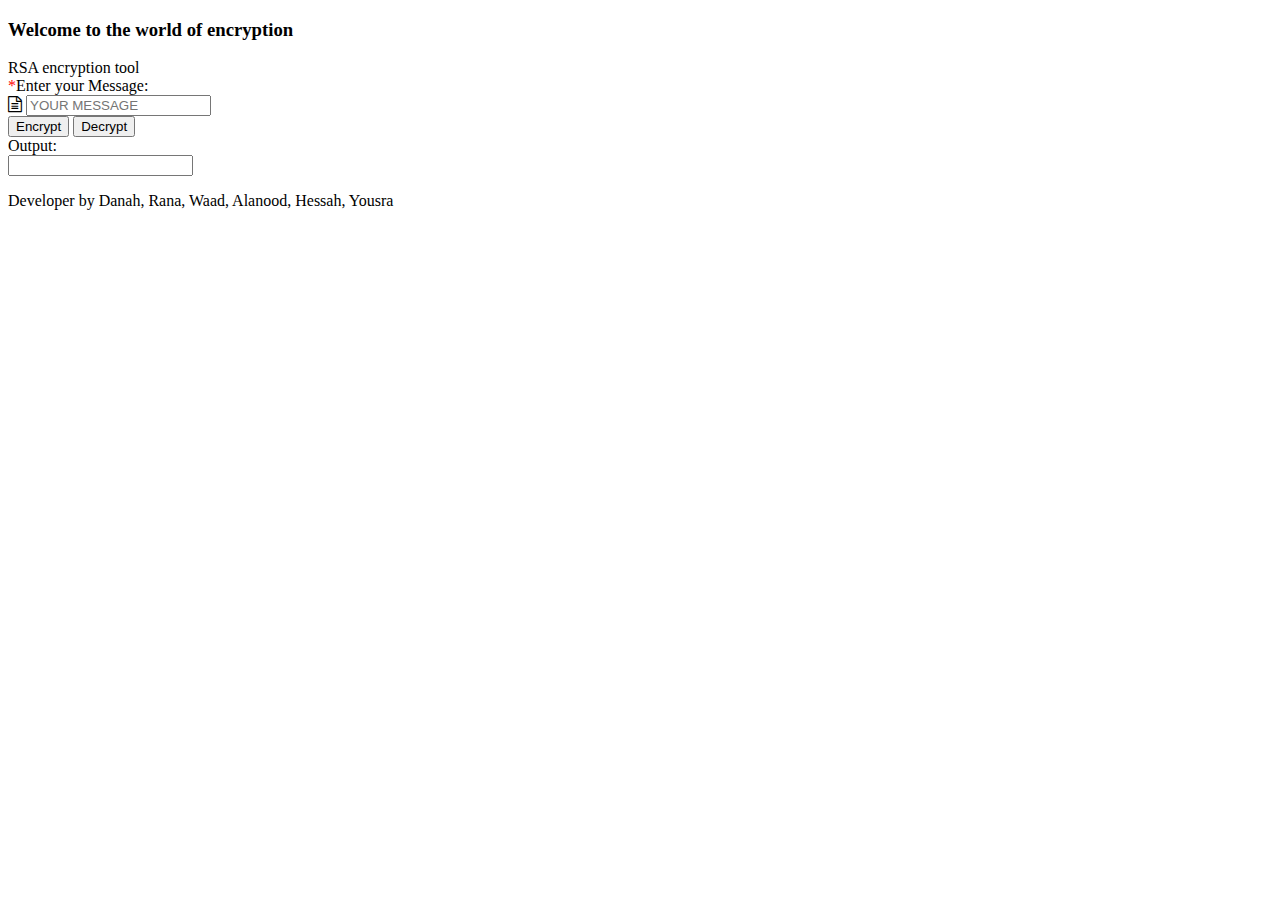
==== rsa.html @ 0f425006 "minor" ====
<!DOCTYPE html>
<head>
    <meta charset="UTF-8">
    <title>swe314</title>
    <link rel="stylesheet" href="styles.css">
    <link rel="stylesheet" href="https://cdnjs.cloudflare.com/ajax/libs/font-awesome/4.7.0/css/font-awesome.min.css">


</head>
<body>
    <header>
        <div class="toolbar">
            <!-- <div class="icon">
                <a href="homepage.php">
                    <img class="logo" src="logo.png" alt="logo">
                </a> -->
            </div> <!--div icon-->
            <div class="container">
                <div class="row">
                  <div class="col-md-12 text-center">
                    <h3 class="animate-charcter"> Welcome to the world of encryption</h3>
                  </div>
                </div>
              </div>         
        </div> <!--div toolbar-->
      
    </header>



    <div class="text-div">
        <div class="title">RSA encryption tool</div>
        <!-- <div class="sub-title">(RSA)</div> -->
        <div class="form">
            <form action="#" method="post">
                <label><span style="color:red;">*</span>Enter your Message:</label>
                <div class="text">
                  <i class="fa fa-file-text-o"></i>
                 <input id="text" class="input1" type="text" placeholder="YOUR MESSAGE">
                </div>
                <button type="submit" class="encr">Encrypt</button>
                <button type="submit" class="decr">Decrypt</button>
            </form>
              </div>
    </div>

    <div class="output-div">
        <!-- <div class="title">RSA encryption tool</div> -->
        <div class="form2">
            <form action="#" method="post">
                <label>Output:<span id="result"></span></label>
                <div class="output">

                 <input id="output" class="input1" type="text"  readonly>
                </div>
            
            </form>
              </div>
    </div>
    <div class="footer-clean">

        <footer>

            <div class="container">

                <div class="row justify-content-center">

                
                    <p class="copyright">Developer by Danah, Rana, Waad, Alanood, Hessah, Yousra</p>

                </div>

            </div>

        </footer>

    </div> <!--div footer-clean-->
</body>
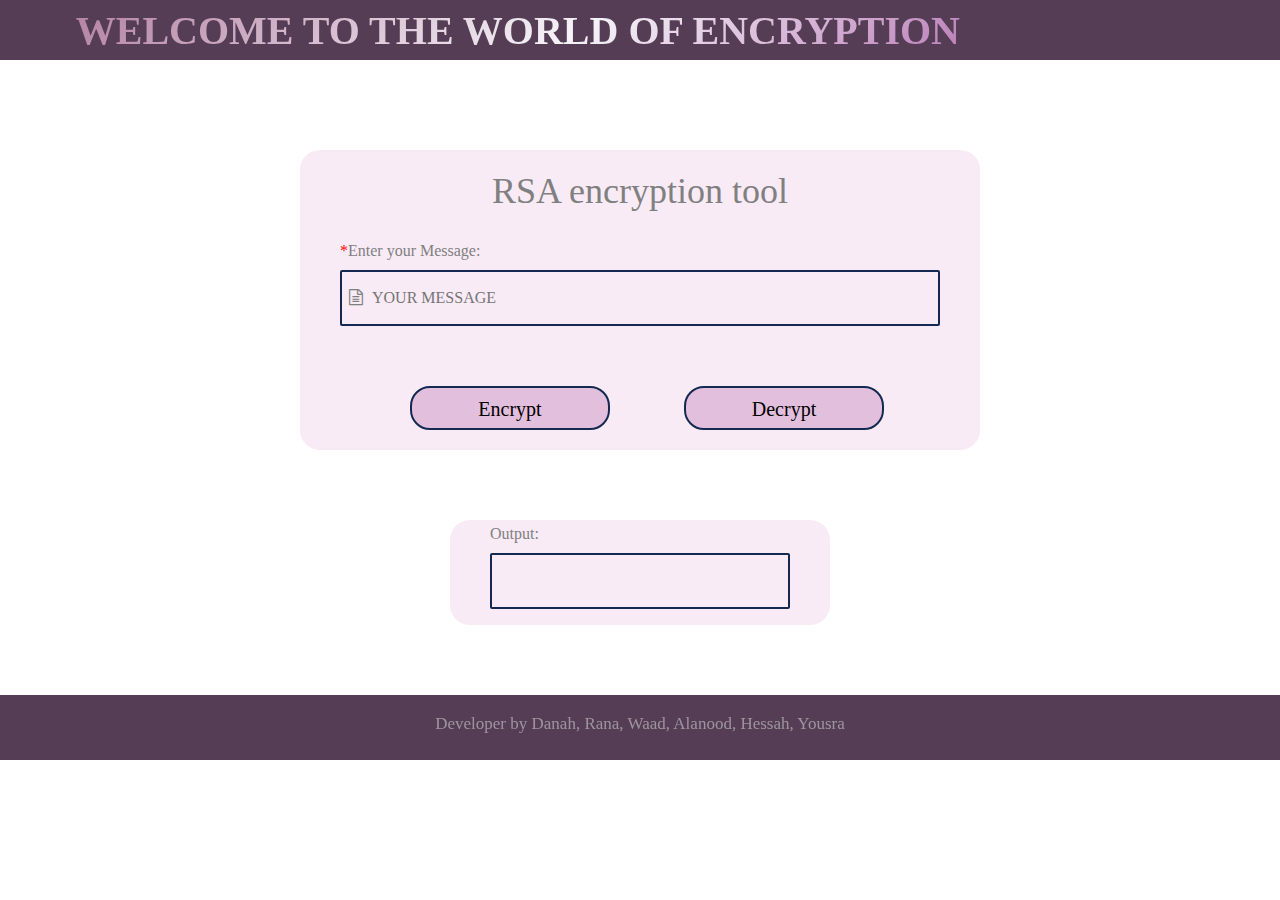
==== commit 5f2bbd22: "works properly finally" ====
--- a/rsa.html
+++ b/rsa.html
@@ -4,6 +4,7 @@
     <title>swe314</title>
     <link rel="stylesheet" href="styles.css">
     <link rel="stylesheet" href="https://cdnjs.cloudflare.com/ajax/libs/font-awesome/4.7.0/css/font-awesome.min.css">
+    <!-- <script src= "script.js"></script> -->
 
 
 </head>
@@ -32,14 +33,15 @@
         <div class="title">RSA encryption tool</div>
         <!-- <div class="sub-title">(RSA)</div> -->
         <div class="form">
-            <form action="#" method="post">
-                <label><span style="color:red;">*</span>Enter your Message:</label>
+            <form>
+                <label><span style="color:red;">*</span>Enter your Message: </label> 
+                <!-- range  -->
                 <div class="text">
                   <i class="fa fa-file-text-o"></i>
-                 <input id="text" class="input1" type="text" placeholder="YOUR MESSAGE">
+                 <input type="text" maxlength="6"id="msg" class="input1"  placeholder="YOUR MESSAGE"pattern="^[0-9]*" autofocus required title="ONLY INTEGERS ALLOWED">
                 </div>
-                <button type="submit" class="encr">Encrypt</button>
-                <button type="submit" class="decr">Decrypt</button>
+                <button type="submit" class="encr"onclick="encrypt()">Encrypt</button>
+                <button type="submit" class="decr"onclick="decrypt()">Decrypt</button>
             </form>
               </div>
     </div>
@@ -48,10 +50,10 @@
         <!-- <div class="title">RSA encryption tool</div> -->
         <div class="form2">
             <form action="#" method="post">
-                <label>Output:<span id="result"></span></label>
+                <label>Output:</label>
                 <div class="output">
 
-                 <input id="output" class="input1" type="text"  readonly>
+                 <input id="output" class="input1" type="text"  readonly >
                 </div>
             
             </form>
--- a/styles.css
+++ b/styles.css
@@ -0,0 +1,226 @@
+*{
+    font-family: 'Lato', 'sans-serif';
+  }
+  body{
+    margin: 0;
+    background-image:url(swe3.png);
+    background-repeat: no-repeat;
+    background-size: cover;
+    font-weight: 400;
+  }
+
+  header{ 
+    background-color:rgb(85, 62, 85);
+    width: 100%;  
+    /* position: fixed;  */
+    /* z-index: 999;   */
+    display: flex; 
+    justify-content: space-between; 
+    align-items: center; 
+    height: 60px; 
+    /* padding: 0px 20px;  */
+}
+
+.animate-charcter
+{
+   text-transform: uppercase;
+  background-image: linear-gradient(
+    -225deg,
+    #b482a3 0%,
+    #f6f4f9 29%,
+    #932e8c 67%,
+    #bbabb4 100%
+  );
+  background-size: auto auto;
+  background-clip: border-box;
+  background-size: 200% auto;
+  color: #fff;
+  background-clip: text;
+  text-fill-color: transparent;
+  -webkit-background-clip: text;
+  -webkit-text-fill-color: transparent;
+  animation: textclip 4s linear infinite;
+  display: inline-block;
+      font-size: 40px;
+      text-align: center;
+    /* position: absolute; */
+    /* left: 3%; */
+    margin-right: 320px;
+}
+
+@keyframes textclip {
+  to {
+    background-position: 200% center;
+  }
+}
+
+/* .welcome {
+    text-align: center;
+    position: absolute;
+    left: 43%;
+   
+} */
+
+/* .logo {
+    height: 100px;
+} */
+
+.toolbar {
+    display: flex;
+    align-items: center;
+}
+
+  .text-div{
+    margin: 70px auto;
+    width: 600px;
+    height: 300px;
+    padding: 40px;
+    padding-top: 0px;
+    padding-bottom: 0px;
+    background-color: rgb(249, 235, 246);
+    border-radius: 20px;
+    color: gray;
+  }
+  
+  .output-div{
+    margin: 70px auto;
+    width: 300px;
+    height: 100px;
+    padding: 40px;
+    padding-bottom: 0px;
+    padding-top: 5px;
+    background-color: rgb(249, 235, 246);
+    border-radius: 20px;
+    color: gray;
+  }
+
+  .title{
+    text-align: center;
+    margin-top: 90px;
+    padding-top: 20px;
+    font-size: 36px;
+  }
+ 
+  .encr {
+    width: 200px;
+    height: 30px;
+    border-radius: 20px;
+    border: 2px solid rgb(20, 41, 81);
+    margin: 50px 70px;
+    font-size: 20px; 
+    padding: 10px;
+    padding-bottom:30px ;
+    background-color: rgb(226, 191, 220);
+}
+
+.encr:hover{
+    background-color: #6b4767;
+}
+  .decr {
+    width: 200px;
+    height: 30px;
+    border-radius: 20px;
+    /* border: none; */
+    border: 2px solid rgb(20, 41, 81);
+    margin-right:30px;
+    font-size: 20px;
+    padding: 10px;
+    padding-bottom:30px ;
+    background-color: rgb(226, 191, 220);
+  }
+  
+  .decr:hover{
+    background-color: #6b4767;
+}
+
+  .form{
+    margin-top: 30px;
+  }
+
+  .form input{
+    font-size: 16px;
+    padding: 10px 25px 10px 5px;
+    border: none;
+    outline: none;
+    background: none;
+  }
+  
+  .form2 input{
+    font-size: 16px;
+    padding: 10px 25px 10px 5px;
+    border: none;
+    outline: none;
+    background: none;
+  }
+
+  .text{
+    display: block;
+    border-radius: 2px;
+    border: 2px solid rgb(20, 41, 81);
+    padding: 7px;
+    margin: 10px 0px;
+  }
+  .output{
+    display: block;
+    border-radius: 2px;
+    border: 2px solid rgb(20, 41, 81);
+    padding: 7px;
+    margin: 10px 0px;
+  }
+  
+  .input1{
+    width: 80%;
+  }
+
+  /* css footer */
+.footer-clean {
+    /* padding:50px 0; */
+    width: 100%;
+    /* height: 0px; */
+    background-color:rgb(85, 62, 85);
+    /* color:#4b4c4d; */
+    /* margin-right: 600px; */
+    /* display: flex;  */
+    justify-content: space-between; 
+    /* align-items: center;  */
+    height: 60px; 
+    color: #ccc;
+    text-align: center;
+    padding-top:5px;
+  }
+  
+  .footer-clean ul a:hover {
+    opacity:1;
+  }
+  
+  .footer-clean .item.social {
+    text-align:center;
+  }
+  
+  
+  .footer-clean .item.social > a {
+    font-size:24px;
+    width:40px;
+    height:40px;
+    line-height:40px;
+    display:inline-block;
+    text-align:center;
+    border-radius:50%;
+    border:1px solid #ccc;
+    margin-left:10px;
+    margin-top:22px;
+    color:inherit;
+    opacity:0.75;
+  }
+  
+  .footer-clean .item.social > a:hover {
+    opacity:0.9;
+  }
+  
+  .footer-clean .copyright {
+    margin-top:14px;
+    margin-bottom:0;
+    font-size:17px;
+    opacity:0.6;
+  }
+
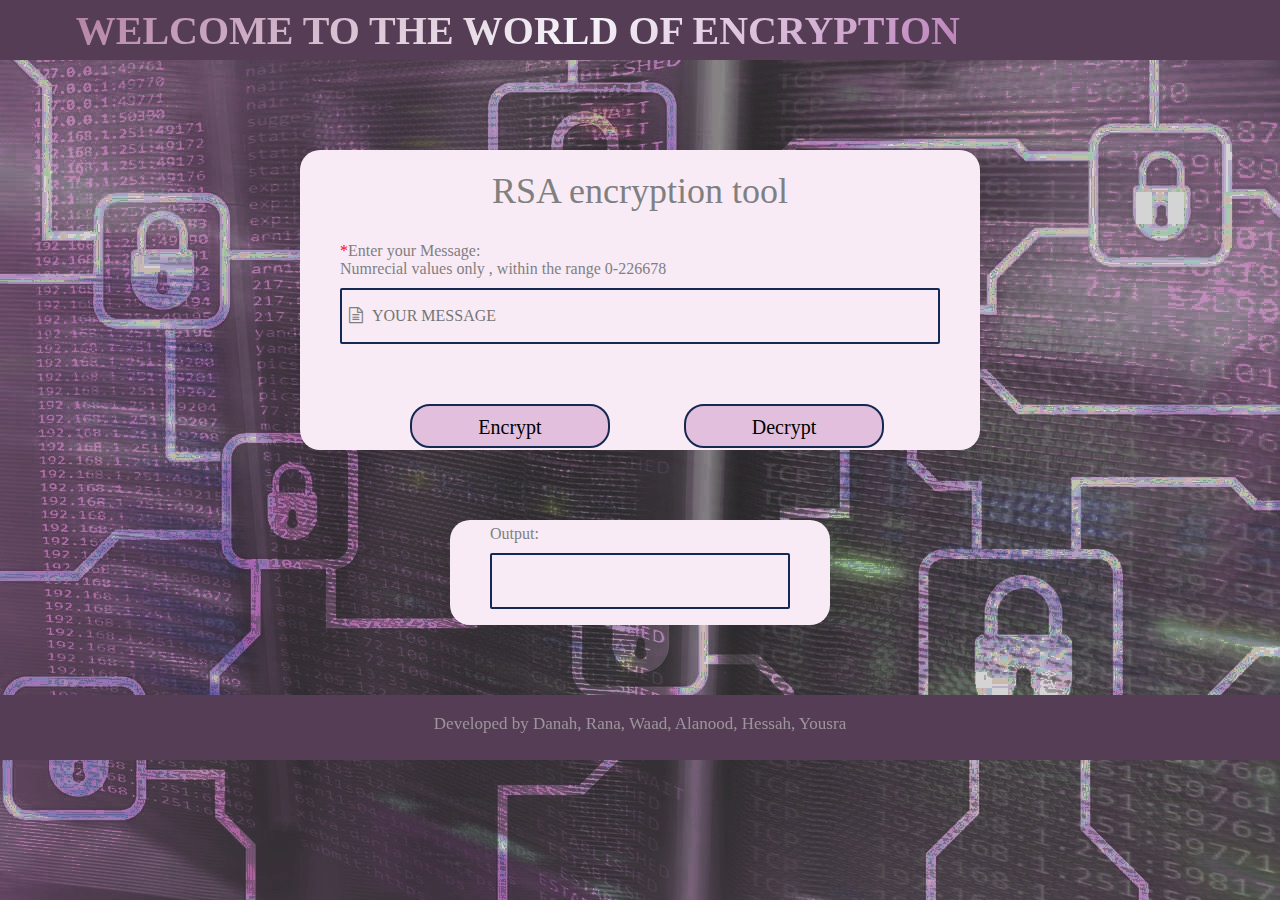
==== commit 082d4306: "almost final" ====
--- a/rsa.html
+++ b/rsa.html
@@ -4,7 +4,7 @@
     <title>swe314</title>
     <link rel="stylesheet" href="styles.css">
     <link rel="stylesheet" href="https://cdnjs.cloudflare.com/ajax/libs/font-awesome/4.7.0/css/font-awesome.min.css">
-    <!-- <script src= "script.js"></script> -->
+    <script src= "script.js"></script>
 
 
 </head>
@@ -34,14 +34,16 @@
         <!-- <div class="sub-title">(RSA)</div> -->
         <div class="form">
             <form>
-                <label><span style="color:red;">*</span>Enter your Message: </label> 
+                <label><span style="color:red;">*</span>Enter your Message: </label> <br>
+                <label>Numrecial values only , within the range 0-226678</label> 
+
                 <!-- range  -->
                 <div class="text">
                   <i class="fa fa-file-text-o"></i>
                  <input type="text" maxlength="6"id="msg" class="input1"  placeholder="YOUR MESSAGE"pattern="^[0-9]*" autofocus required title="ONLY INTEGERS ALLOWED">
                 </div>
-                <button type="submit" class="encr"onclick="encrypt()">Encrypt</button>
-                <button type="submit" class="decr"onclick="decrypt()">Decrypt</button>
+                <button  type="button"class="encr"onclick="encrypt()">Encrypt</button>
+                <button  type="button"class="decr"onclick="decrypt()">Decrypt</button>
             </form>
               </div>
     </div>
@@ -68,7 +70,7 @@
                 <div class="row justify-content-center">
 
                 
-                    <p class="copyright">Developer by Danah, Rana, Waad, Alanood, Hessah, Yousra</p>
+                    <p class="copyright">Developed by Danah, Rana, Waad, Alanood, Hessah, Yousra</p>
 
                 </div>
 
--- a/styles.css
+++ b/styles.css
@@ -3,7 +3,7 @@
   }
   body{
     margin: 0;
-    background-image:url(swe3.png);
+    background-image:url(images/swe3.png);
     background-repeat: no-repeat;
     background-size: cover;
     font-weight: 400;
@@ -36,7 +36,7 @@
   background-size: 200% auto;
   color: #fff;
   background-clip: text;
-  text-fill-color: transparent;
+  text-emphasis-color: transparent;
   -webkit-background-clip: text;
   -webkit-text-fill-color: transparent;
   animation: textclip 4s linear infinite;
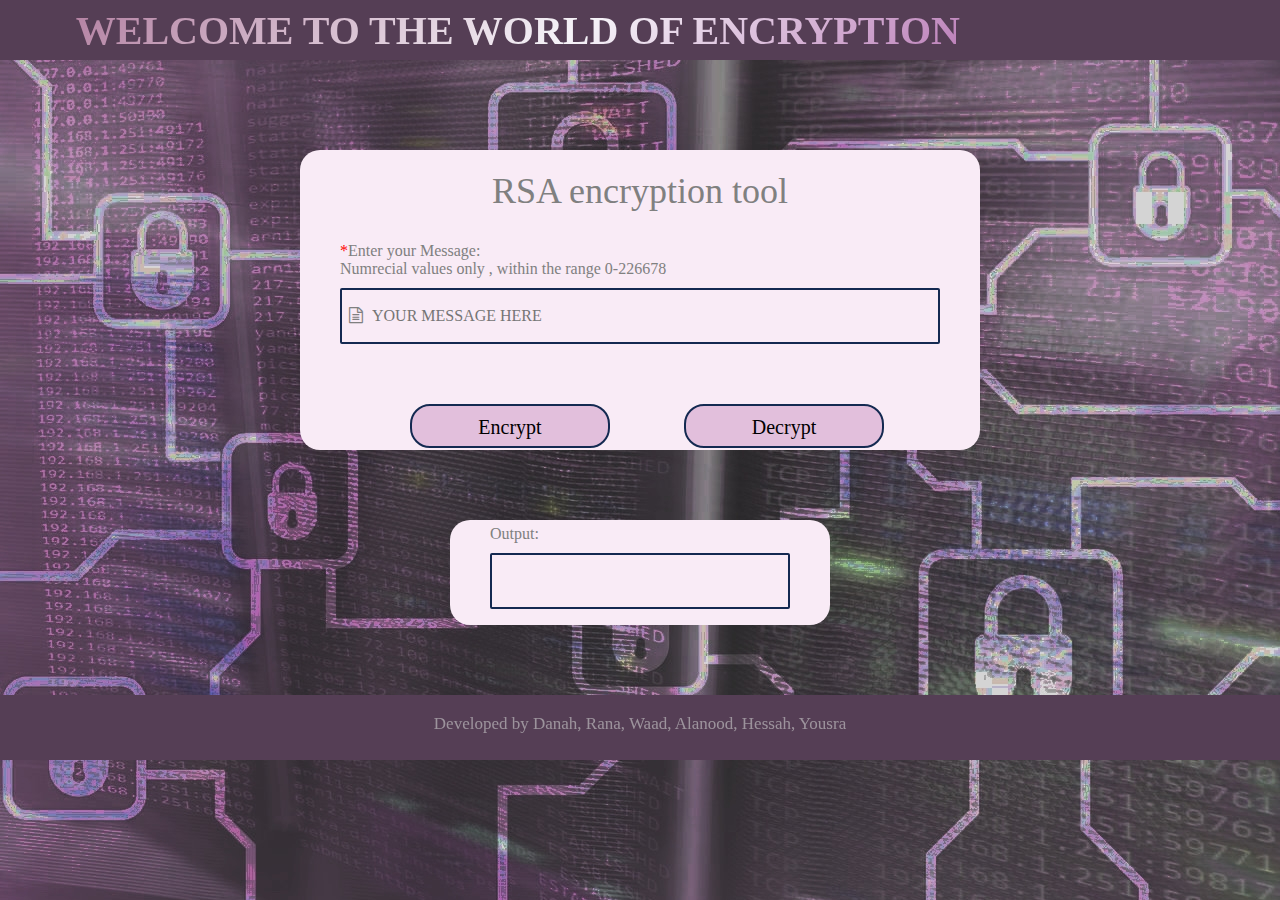
==== commit 1e8781eb: "somthing is off ..." ====
--- a/rsa.html
+++ b/rsa.html
@@ -37,13 +37,12 @@
                 <label><span style="color:red;">*</span>Enter your Message: </label> <br>
                 <label>Numrecial values only , within the range 0-226678</label> 
 
-                <!-- range  -->
                 <div class="text">
                   <i class="fa fa-file-text-o"></i>
-                 <input type="text" maxlength="6"id="msg" class="input1"  placeholder="YOUR MESSAGE"pattern="^[0-9]*" autofocus required title="ONLY INTEGERS ALLOWED">
+                 <input type="text" maxlength="6"id="msg"class="input1" placeholder="YOUR MESSAGE HERE"pattern="^[0-9]*" autofocus required title="ONLY INTEGERS ALLOWED">
                 </div>
-                <button  type="button"class="encr"onclick="encrypt()">Encrypt</button>
-                <button  type="button"class="decr"onclick="decrypt()">Decrypt</button>
+                <button  type="submit"class="encr"onclick="encrypt()">Encrypt</button>
+                <button  type="submit"class="decr"onclick="decrypt()">Decrypt</button>
             </form>
               </div>
     </div>
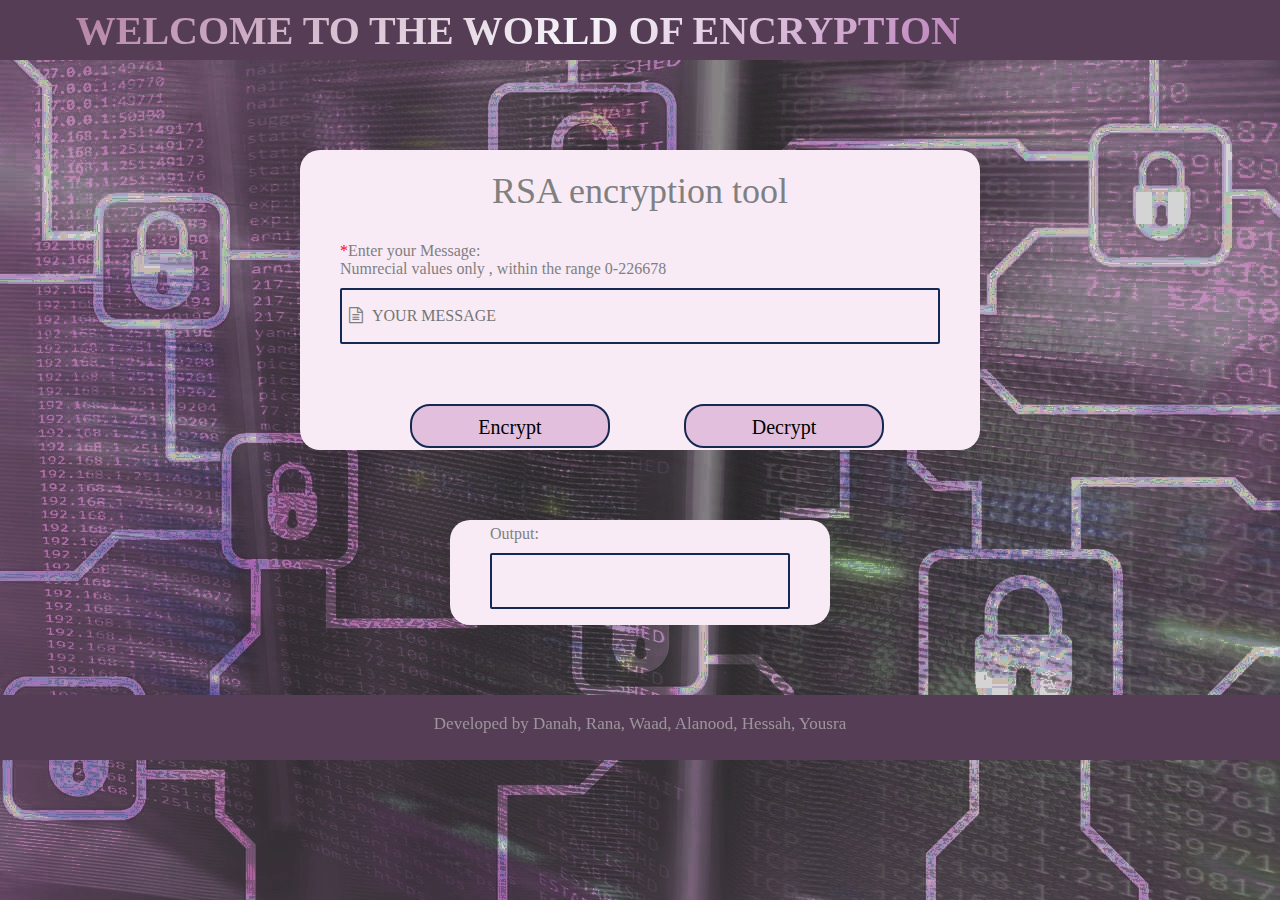
==== commit 80223a41: "NICELY DONE ..." ====
--- a/rsa.html
+++ b/rsa.html
@@ -37,12 +37,13 @@
                 <label><span style="color:red;">*</span>Enter your Message: </label> <br>
                 <label>Numrecial values only , within the range 0-226678</label> 
 
+                <!-- range  -->
                 <div class="text">
                   <i class="fa fa-file-text-o"></i>
-                 <input type="text" maxlength="6"id="msg"class="input1" placeholder="YOUR MESSAGE HERE"pattern="^[0-9]*" autofocus required title="ONLY INTEGERS ALLOWED">
+                 <input type="text" maxlength="6"id="msg" class="input1"  placeholder="YOUR MESSAGE"pattern="^[0-9]*" autofocus required title="ONLY INTEGERS ALLOWED">
                 </div>
-                <button  type="submit"class="encr"onclick="encrypt()">Encrypt</button>
-                <button  type="submit"class="decr"onclick="decrypt()">Decrypt</button>
+                <button  type="button"class="encr"onclick="encrypt()">Encrypt</button>
+                <button  type="button"class="decr"onclick="decrypt()">Decrypt</button>
             </form>
               </div>
     </div>
